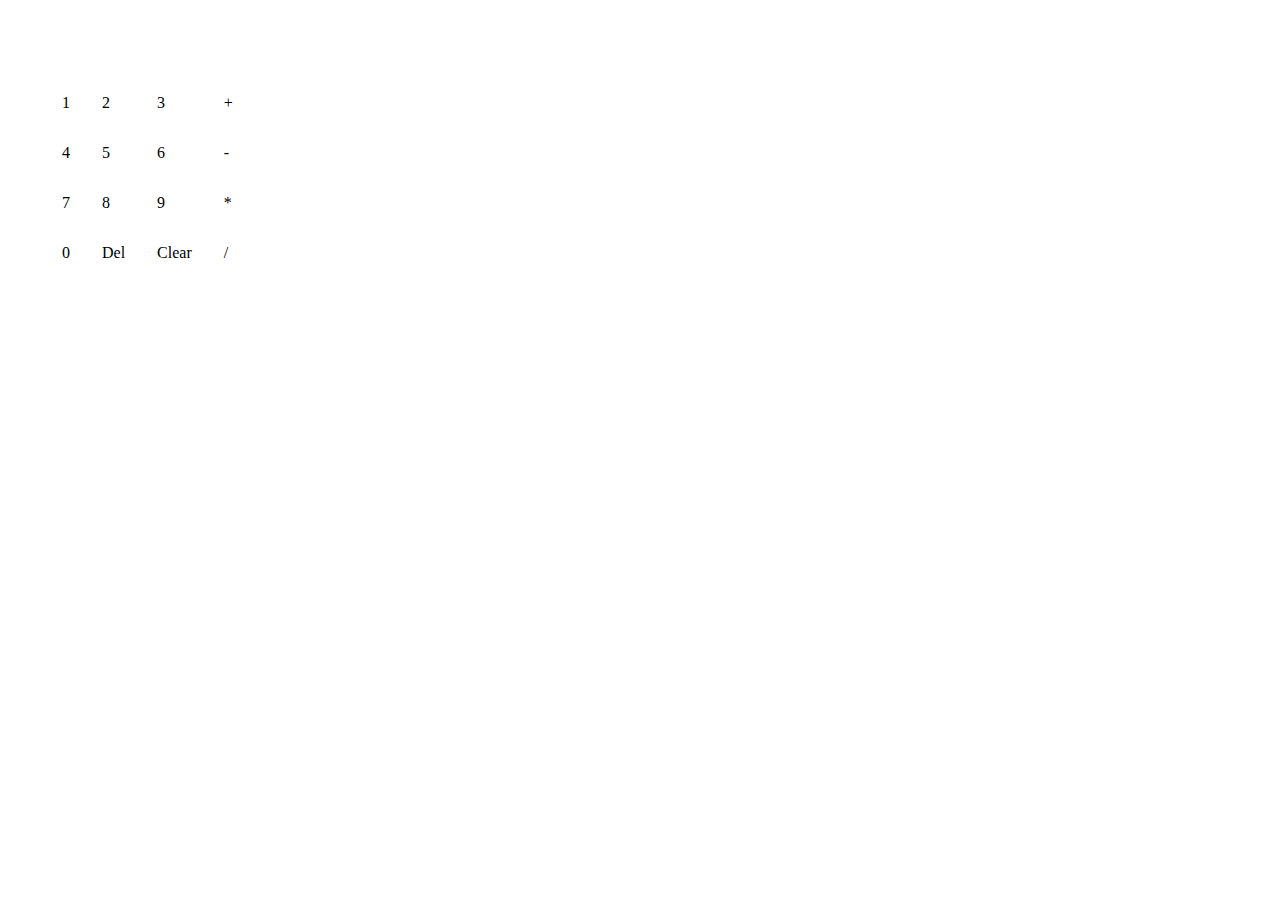
==== index.html @ 1996768b "Add the basic bearings for Calculator using <table> element as structure." ====
<!DOCTYPE html>
<html lang="en">
<head>
    <meta charset="UTF-8">
    <meta http-equiv="X-UA-Compatible" content="IE=edge">
    <meta name="viewport" content="width=device-width, initial-scale=1.0">
    <link rel="stylesheet" href="css/styles.css">
    <script src="js/script2.js" defer></script>
    <title>CALCULATOR BHA</title>
</head>
<body>
    <table>
        <tr>
            <th></th>
        </tr>
        <tr>
            <td>1</td>
            <td>2</td>
            <td>3</td>
            <td>+</td>
        </tr>
        <tr>
            <td>4</td>
            <td>5</td>
            <td>6</td>
            <td>-</td>
        </tr>
        <tr>
            <td>7</td>
            <td>8</td>
            <td>9</td>
            <td>*</td>
        </tr>
        <tr>
            <td>0</td>
            <td>Del</td>
            <td>Clear</td>
            <td>/</td>
        </tr>
    </table>
    
</body>
</html>
---- css/styles.css ----
* {
    margin: 0px;
    padding: 15px;
    box-sizing: border-box;
    /*border: 2px solid red;*/
}
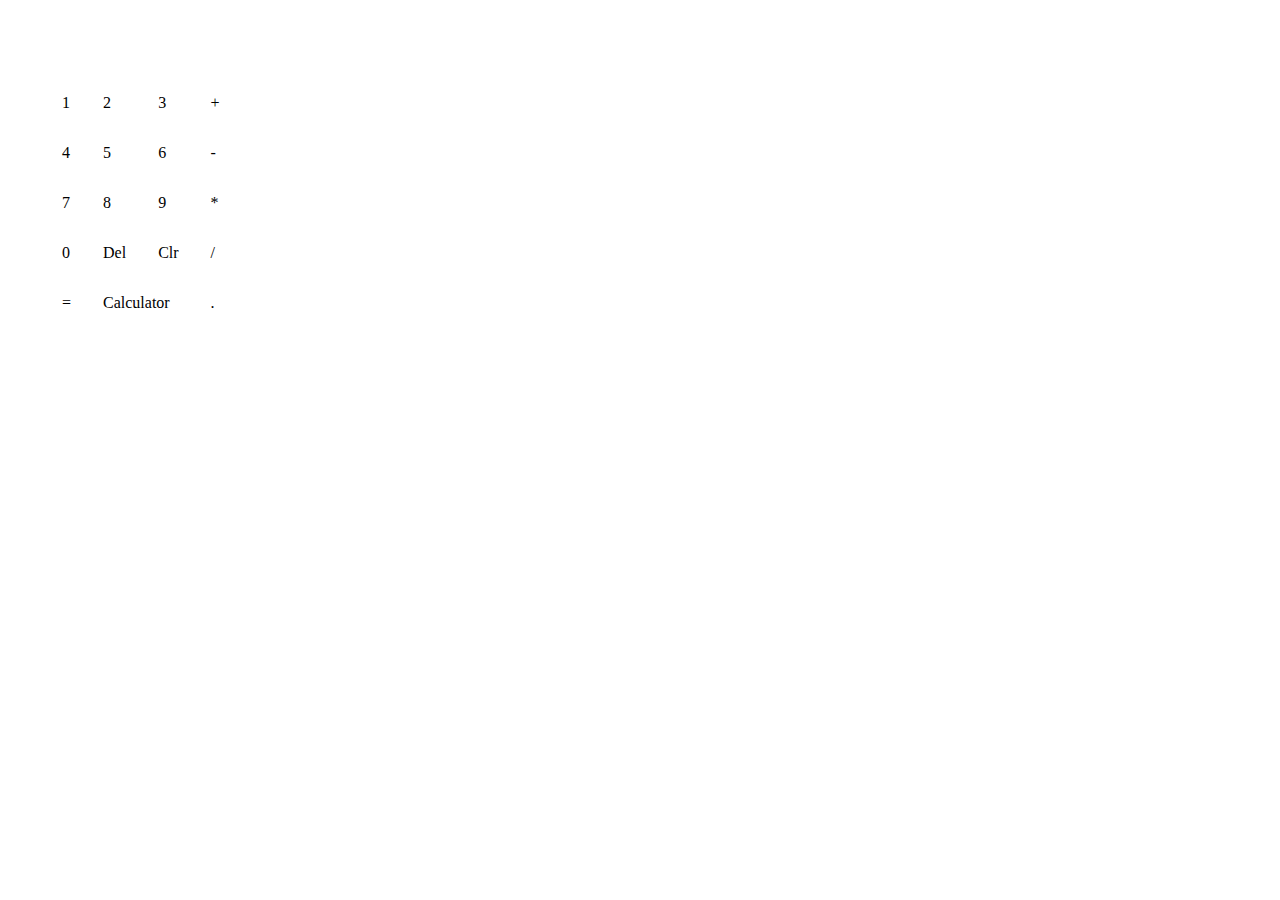
==== commit af4e215c: "Modify the index.html to include some changes using colspan and rowspan attributes." ====
--- a/index.html
+++ b/index.html
@@ -11,7 +11,7 @@
 <body>
     <table>
         <tr>
-            <th></th>
+            <td colspan="4"></td>
         </tr>
         <tr>
             <td>1</td>
@@ -34,8 +34,13 @@
         <tr>
             <td>0</td>
             <td>Del</td>
-            <td>Clear</td>
+            <td>Clr</td>
             <td>/</td>
+        </tr>
+        <tr>
+            <td>=</td>
+            <td colspan="2>">Calculator</td>
+            <td>.</td>
         </tr>
     </table>
     
